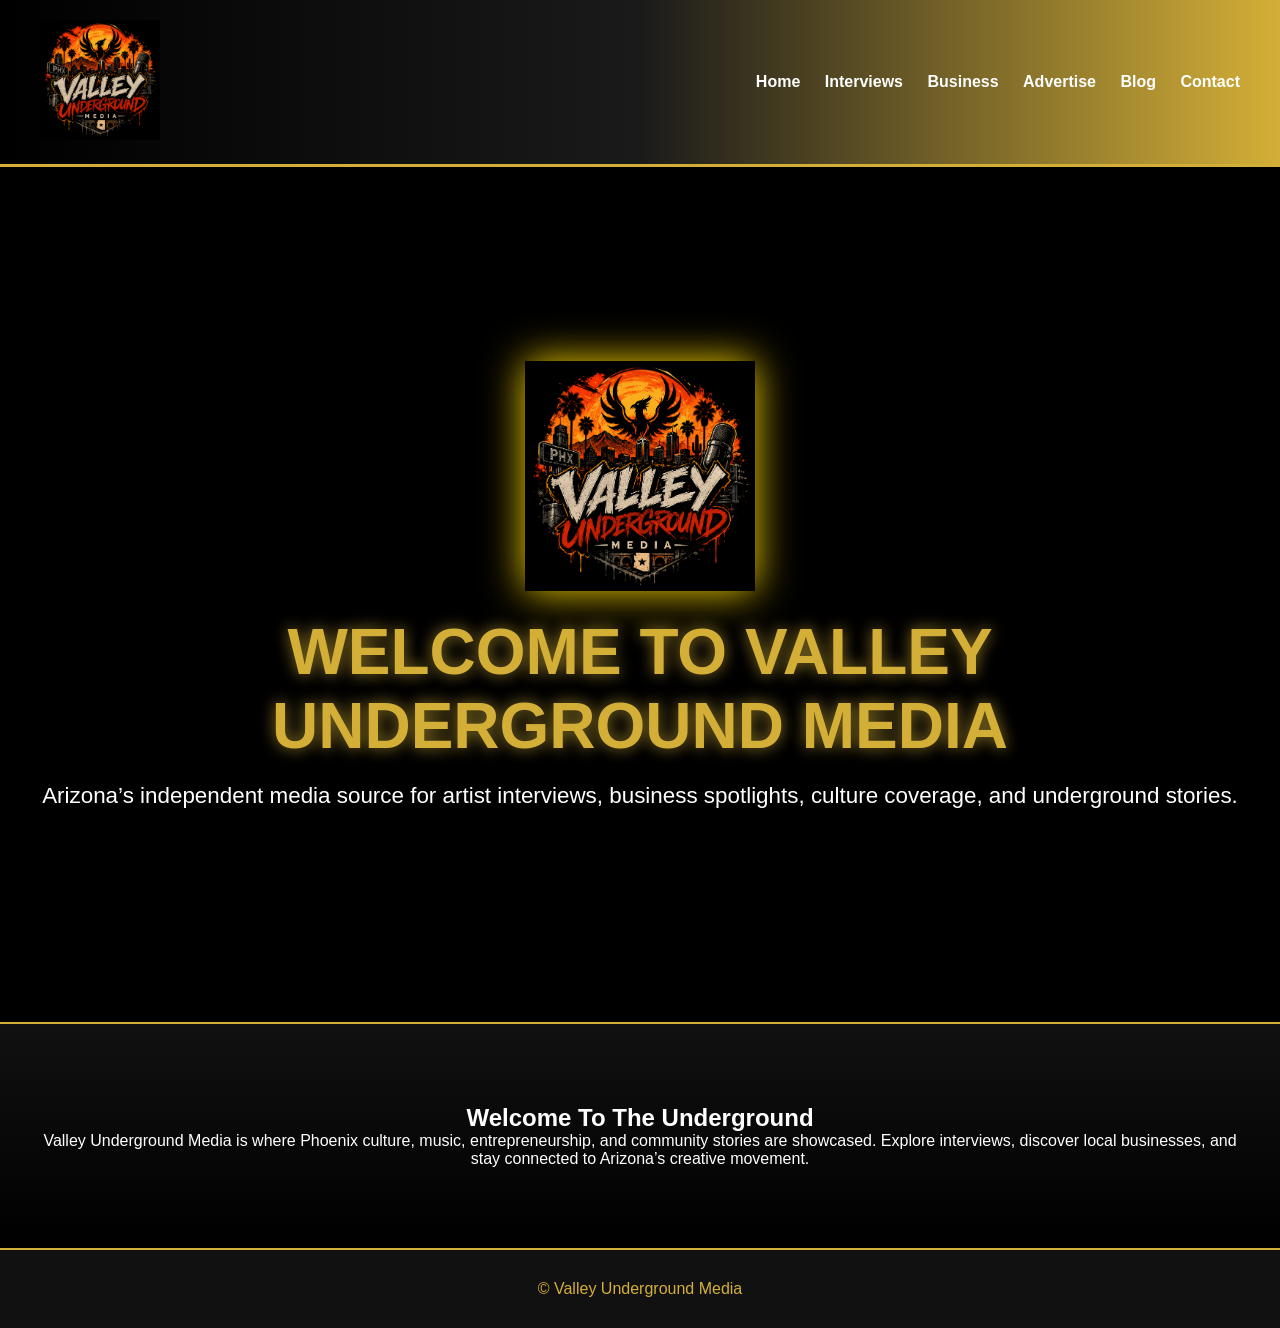
==== index.html @ e4258b4a "Update index.html" ====
<!DOCTYPE html>
<html>
<head>
<title>Valley Underground Media</title>
<link rel="stylesheet" href="style.css">
</head>
<body>

<header>
<a href="index.html">
<img src="assets/logo.png" class="logo">
</a>

<nav>
<a href="index.html">Home</a>
<a href="interviews.html">Interviews</a>
<a href="business.html">Business</a>
<a href="advertise.html">Advertise</a>
<a href="blog.html">Blog</a>
<a href="contact.html">Contact</a>
</nav>
</header>

<section class="hero">

<a href="index.html">
<img src="assets/logo.png" class="hero-logo">
</a>

<h1>WELCOME TO VALLEY UNDERGROUND MEDIA</h1>

<p>
Arizona’s independent media source for artist interviews,
business spotlights, culture coverage, and underground stories.
</p>

</section>

<section class="section gold-section">
<h2>Welcome To The Underground</h2>

<p>
Valley Underground Media is where Phoenix culture,
music, entrepreneurship, and community stories are showcased.
Explore interviews, discover local businesses, and stay connected
to Arizona’s creative movement.
</p>

</section>

<footer>
© Valley Underground Media
</footer>

</body>
</html>
---- style.css ----
* {
margin:0;
padding:0;
box-sizing:border-box;
font-family:'Arial Black',sans-serif;
}

body{
background:#000;
color:white;
}

header{
background:linear-gradient(90deg,#000,#1a1a1a,#d4af37);
display:flex;
justify-content:space-between;
align-items:center;
padding:20px 40px;
position:sticky;
top:0;
z-index:1000;
border-bottom:3px solid #d4af37;
}

.logo{
width:120px;
cursor:pointer;
transition:.3s;
}

.logo:hover{
transform:scale(1.08);
}

nav a{
color:#fff;
text-decoration:none;
margin-left:20px;
font-weight:bold;
}

nav a:hover{
color:#d4af37;
}

.hero{
position:relative;
min-height:95vh;
background:
linear-gradient(rgba(0,0,0,.75),rgba(0,0,0,.8)),
url('assets/hero-bg.jpg') center/cover;
display:flex;
flex-direction:column;
justify-content:center;
align-items:center;
text-align:center;
padding:40px;
}

.hero-logo{
width:230px;
margin-bottom:20px;
filter:drop-shadow(0 0 20px gold);
}

.hero h1{
font-size:4rem;
color:#d4af37;
text-shadow:0 0 15px rgba(212,175,55,.7);
}

.hero p{
font-size:1.4rem;
margin:20px 0;
}

.btn{
display:inline-block;
background:#d4af37;
color:black;
padding:15px 30px;
margin:10px;
text-decoration:none;
font-weight:bold;
border-radius:8px;
transition:.3s;
}

.btn:hover{
background:white;
transform:scale(1.05);
}

.gold-section{
background:linear-gradient(180deg,#111,#000);
border-top:2px solid #d4af37;
border-bottom:2px solid #d4af37;
}

.section{
padding:80px 40px;
text-align:center;
}

.video-grid{
display:grid;
grid-template-columns:repeat(auto-fit,minmax(350px,1fr));
gap:30px;
}

iframe{
width:100%;
height:250px;
border:none;
border:2px solid #d4af37;
border-radius:10px;
}

footer{
background:#111;
padding:30px;
text-align:center;
color:#d4af37;
}
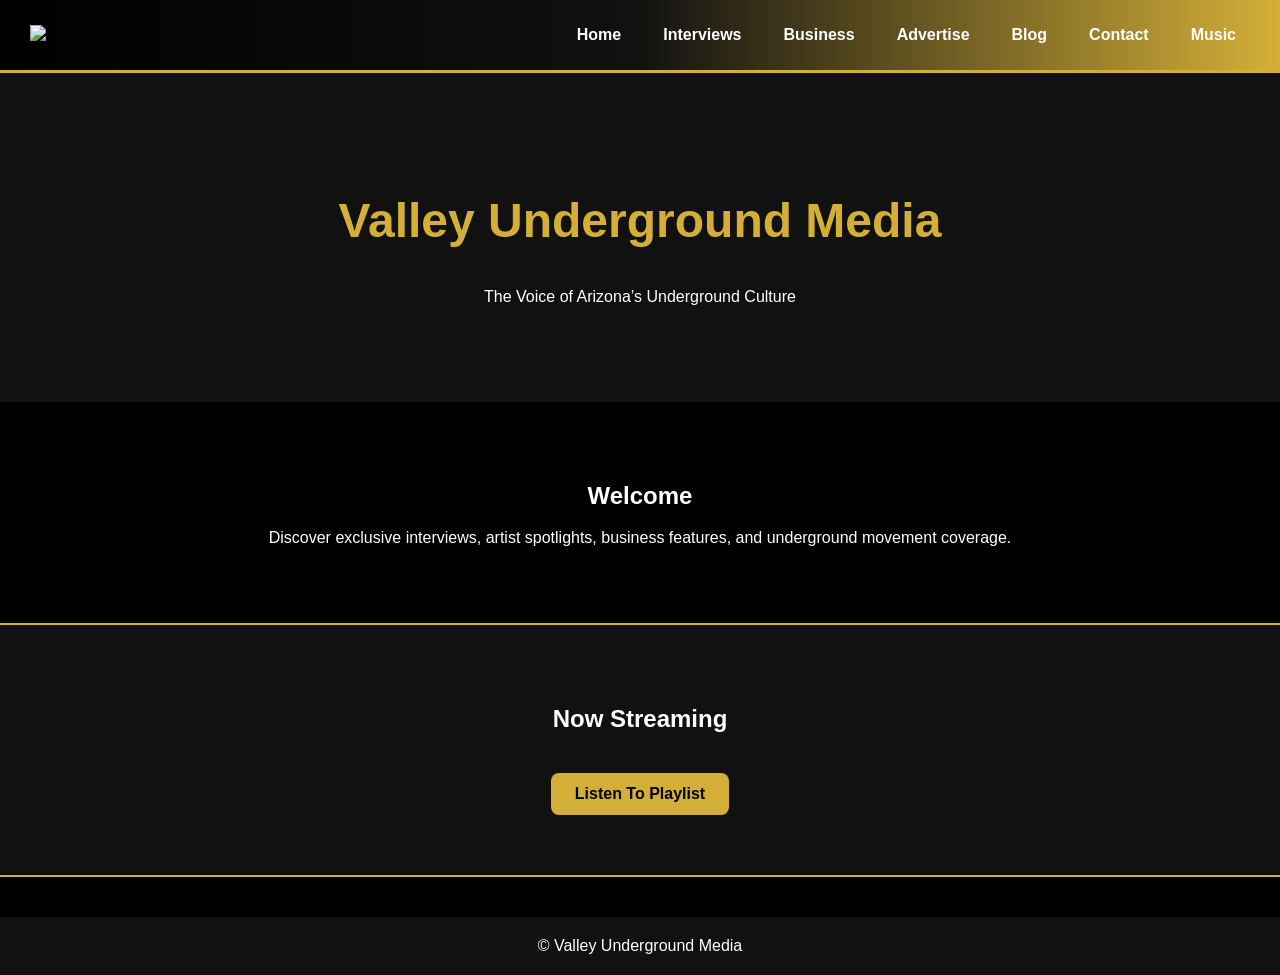
==== commit 48ff486f: "Update index.html" ====
--- a/index.html
+++ b/index.html
@@ -8,44 +8,36 @@
 
 <header>
 <a href="index.html">
-<img src="assets/logo.png" class="logo">
+<img src="logo.png" class="logo">
 </a>
 
-<nav>
+<nav class="main-nav">
 <a href="index.html">Home</a>
 <a href="interviews.html">Interviews</a>
 <a href="business.html">Business</a>
 <a href="advertise.html">Advertise</a>
 <a href="blog.html">Blog</a>
 <a href="contact.html">Contact</a>
+<a href="music.html">Music</a>
 </nav>
 </header>
 
 <section class="hero">
+<h1>Valley Underground Media</h1>
+<p>The Voice of Arizona’s Underground Culture</p>
+</section>
 
-<a href="index.html">
-<img src="assets/logo.png" class="hero-logo">
-</a>
-
-<h1>WELCOME TO VALLEY UNDERGROUND MEDIA</h1>
-
+<section class="section">
+<h2>Welcome</h2>
 <p>
-Arizona’s independent media source for artist interviews,
-business spotlights, culture coverage, and underground stories.
+Discover exclusive interviews, artist spotlights, business features,
+and underground movement coverage.
 </p>
-
 </section>
 
 <section class="section gold-section">
-<h2>Welcome To The Underground</h2>
-
-<p>
-Valley Underground Media is where Phoenix culture,
-music, entrepreneurship, and community stories are showcased.
-Explore interviews, discover local businesses, and stay connected
-to Arizona’s creative movement.
-</p>
-
+<h2>Now Streaming</h2>
+<a class="btn" href="music.html">Listen To Playlist</a>
 </section>
 
 <footer>
--- a/style.css
+++ b/style.css
@@ -1,124 +1,84 @@
-* {
+body{
 margin:0;
-padding:0;
-box-sizing:border-box;
-font-family:'Arial Black',sans-serif;
-}
-
-body{
+font-family:Arial,sans-serif;
 background:#000;
 color:white;
 }
 
 header{
-background:linear-gradient(90deg,#000,#1a1a1a,#d4af37);
+background:linear-gradient(90deg,#000,#111,#d4af37);
 display:flex;
 justify-content:space-between;
 align-items:center;
-padding:20px 40px;
+padding:18px 30px;
 position:sticky;
 top:0;
 z-index:1000;
 border-bottom:3px solid #d4af37;
+flex-wrap:wrap;
 }
 
 .logo{
-width:120px;
-cursor:pointer;
+height:70px;
+}
+
+.main-nav{
+display:flex;
+flex-wrap:wrap;
+justify-content:center;
+gap:14px;
+}
+
+.main-nav a{
+color:white;
+text-decoration:none;
+font-weight:bold;
+padding:8px 14px;
+border-radius:8px;
 transition:.3s;
 }
 
-.logo:hover{
-transform:scale(1.08);
+.main-nav a:hover{
+background:#d4af37;
+color:black;
 }
 
-nav a{
-color:#fff;
-text-decoration:none;
-margin-left:20px;
-font-weight:bold;
+.hero{
+text-align:center;
+padding:80px 20px;
+background:#111;
 }
 
-nav a:hover{
+.hero h1{
+font-size:3rem;
 color:#d4af37;
 }
 
-.hero{
-position:relative;
-min-height:95vh;
-background:
-linear-gradient(rgba(0,0,0,.75),rgba(0,0,0,.8)),
-url('assets/hero-bg.jpg') center/cover;
-display:flex;
-flex-direction:column;
-justify-content:center;
-align-items:center;
+.section{
+padding:60px 20px;
 text-align:center;
-padding:40px;
 }
 
-.hero-logo{
-width:230px;
-margin-bottom:20px;
-filter:drop-shadow(0 0 20px gold);
-}
-
-.hero h1{
-font-size:4rem;
-color:#d4af37;
-text-shadow:0 0 15px rgba(212,175,55,.7);
-}
-
-.hero p{
-font-size:1.4rem;
-margin:20px 0;
+.gold-section{
+background:#111;
+border-top:2px solid #d4af37;
+border-bottom:2px solid #d4af37;
 }
 
 .btn{
 display:inline-block;
 background:#d4af37;
 color:black;
-padding:15px 30px;
-margin:10px;
+padding:12px 24px;
 text-decoration:none;
 font-weight:bold;
 border-radius:8px;
-transition:.3s;
-}
-
-.btn:hover{
-background:white;
-transform:scale(1.05);
-}
-
-.gold-section{
-background:linear-gradient(180deg,#111,#000);
-border-top:2px solid #d4af37;
-border-bottom:2px solid #d4af37;
-}
-
-.section{
-padding:80px 40px;
-text-align:center;
-}
-
-.video-grid{
-display:grid;
-grid-template-columns:repeat(auto-fit,minmax(350px,1fr));
-gap:30px;
-}
-
-iframe{
-width:100%;
-height:250px;
-border:none;
-border:2px solid #d4af37;
-border-radius:10px;
+margin-top:20px;
 }
 
 footer{
+text-align:center;
+padding:20px;
 background:#111;
-padding:30px;
-text-align:center;
-color:#d4af37;
+margin-top:40px;
 }
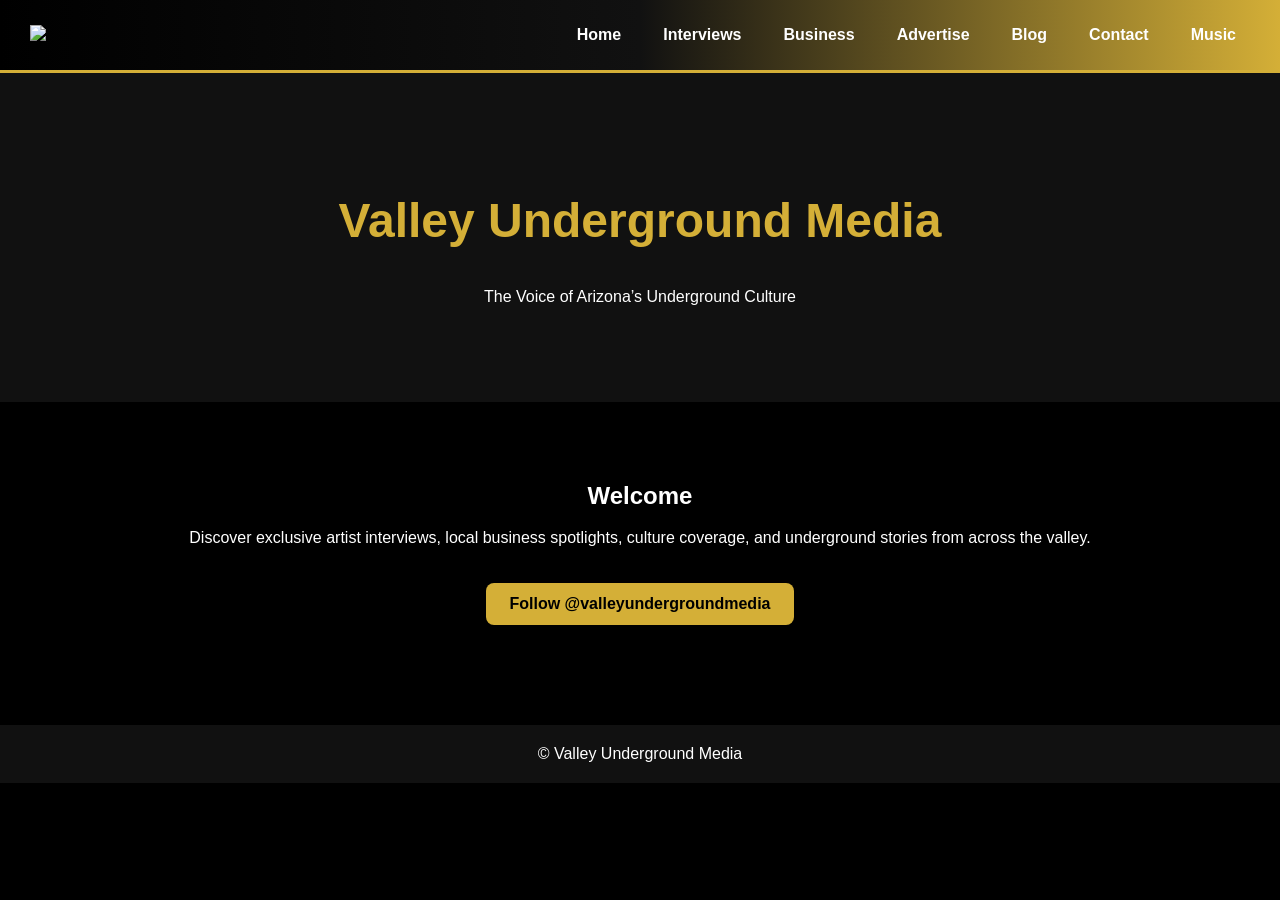
==== commit 0f819d0b: "Update index.html" ====
--- a/index.html
+++ b/index.html
@@ -29,15 +29,16 @@
 
 <section class="section">
 <h2>Welcome</h2>
+
 <p>
-Discover exclusive interviews, artist spotlights, business features,
-and underground movement coverage.
+Discover exclusive artist interviews, local business spotlights,
+culture coverage, and underground stories from across the valley.
 </p>
-</section>
 
-<section class="section gold-section">
-<h2>Now Streaming</h2>
-<a class="btn" href="music.html">Listen To Playlist</a>
+<a class="btn" href="https://www.instagram.com/valleyundergroundmedia/" target="_blank">
+Follow @valleyundergroundmedia
+</a>
+
 </section>
 
 <footer>
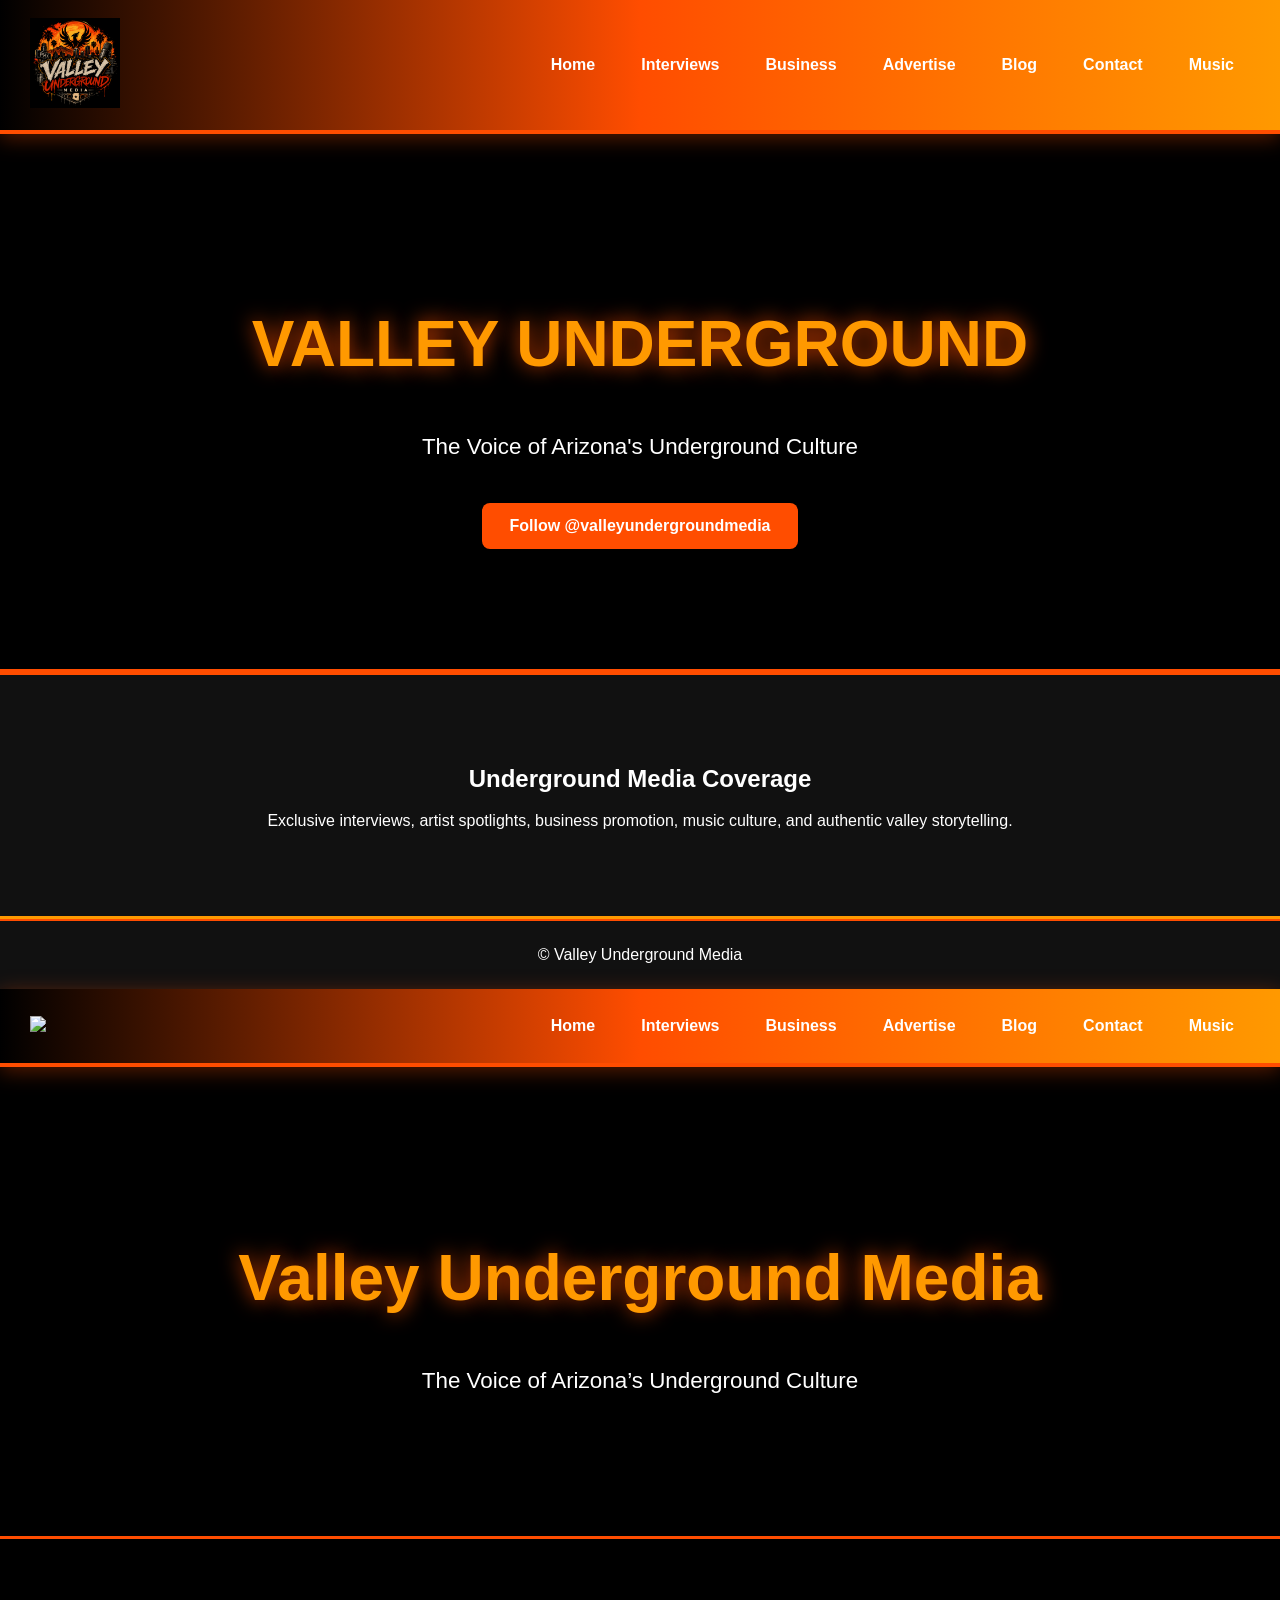
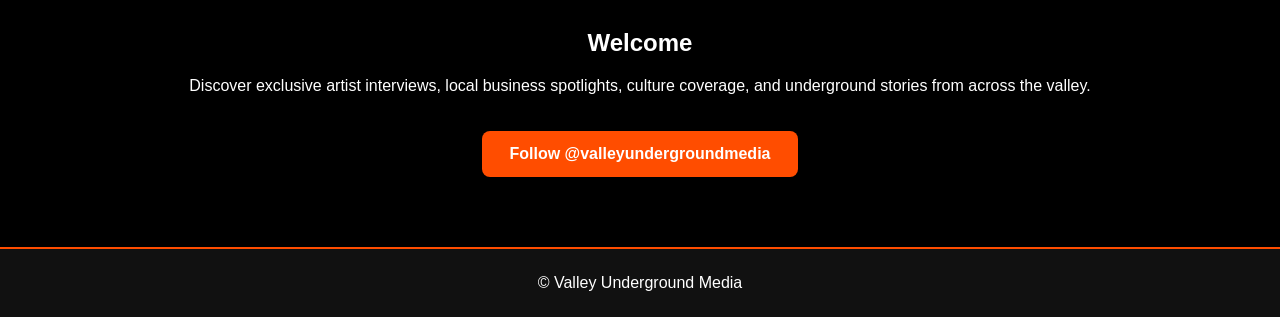
==== commit 1e84b0a1: "Update index.html" ====
--- a/index.html
+++ b/index.html
@@ -1,5 +1,51 @@
 <!DOCTYPE html>
+<html><!DOCTYPE html>
 <html>
+<head>
+<title>Valley Underground Media</title>
+<link rel="stylesheet" href="style.css">
+</head>
+<body>
+
+<header>
+<a href="index.html">
+<img src="assets/logo.png" class="logo">
+</a>
+
+<nav class="main-nav">
+<a href="index.html">Home</a>
+<a href="interviews.html">Interviews</a>
+<a href="business.html">Business</a>
+<a href="advertise.html">Advertise</a>
+<a href="blog.html">Blog</a>
+<a href="contact.html">Contact</a>
+<a href="music.html">Music</a>
+</nav>
+</header>
+
+<section class="hero">
+<h1>VALLEY UNDERGROUND</h1>
+<p>The Voice of Arizona's Underground Culture</p>
+
+<a class="btn" href="https://www.instagram.com/valleyundergroundmedia/" target="_blank">
+Follow @valleyundergroundmedia
+</a>
+</section>
+
+<section class="section fire-section">
+<h2>Underground Media Coverage</h2>
+<p>
+Exclusive interviews, artist spotlights, business promotion,
+music culture, and authentic valley storytelling.
+</p>
+</section>
+
+<footer>
+© Valley Underground Media
+</footer>
+
+</body>
+</html>
 <head>
 <title>Valley Underground Media</title>
 <link rel="stylesheet" href="style.css">
--- a/style.css
+++ b/style.css
@@ -6,7 +6,7 @@
 }
 
 header{
-background:linear-gradient(90deg,#000,#111,#d4af37);
+background:linear-gradient(90deg,#000000,#ff4d00,#ff9900);
 display:flex;
 justify-content:space-between;
 align-items:center;
@@ -14,18 +14,18 @@
 position:sticky;
 top:0;
 z-index:1000;
-border-bottom:3px solid #d4af37;
+border-bottom:4px solid #ff4d00;
 flex-wrap:wrap;
+box-shadow:0 4px 20px rgba(255,77,0,.35);
 }
 
 .logo{
-height:70px;
+height:90px;
 }
 
 .main-nav{
 display:flex;
 flex-wrap:wrap;
-justify-content:center;
 gap:14px;
 }
 
@@ -33,52 +33,71 @@
 color:white;
 text-decoration:none;
 font-weight:bold;
-padding:8px 14px;
+padding:10px 16px;
 border-radius:8px;
 transition:.3s;
 }
 
 .main-nav a:hover{
-background:#d4af37;
+background:#ff4d00;
 color:black;
 }
 
 .hero{
 text-align:center;
-padding:80px 20px;
-background:#111;
+padding:120px 20px;
+background:linear-gradient(rgba(0,0,0,.8),rgba(0,0,0,.9));
+border-bottom:3px solid #ff4d00;
 }
 
 .hero h1{
-font-size:3rem;
-color:#d4af37;
+font-size:4rem;
+color:#ff9900;
+text-shadow:0 0 20px rgba(255,77,0,.8);
+}
+
+.hero p{
+font-size:1.4rem;
+color:#fff;
 }
 
 .section{
-padding:60px 20px;
+padding:70px 20px;
 text-align:center;
 }
 
-.gold-section{
+.fire-section{
 background:#111;
-border-top:2px solid #d4af37;
-border-bottom:2px solid #d4af37;
+border-top:3px solid #ff4d00;
+border-bottom:3px solid #ff9900;
 }
 
 .btn{
 display:inline-block;
-background:#d4af37;
-color:black;
-padding:12px 24px;
+background:#ff4d00;
+color:white;
+padding:14px 28px;
 text-decoration:none;
 font-weight:bold;
 border-radius:8px;
 margin-top:20px;
+transition:.3s;
+}
+
+.btn:hover{
+background:#ff9900;
+color:black;
+}
+
+iframe{
+max-width:100%;
+margin:20px 0;
+border-radius:12px;
 }
 
 footer{
 text-align:center;
-padding:20px;
+padding:25px;
 background:#111;
-margin-top:40px;
+border-top:2px solid #ff4d00;
 }
--- a/style.css
+++ b/style.css
@@ -6,7 +6,7 @@
 }
 
 header{
-background:linear-gradient(90deg,#000,#111,#d4af37);
+background:linear-gradient(90deg,#000000,#ff4d00,#ff9900);
 display:flex;
 justify-content:space-between;
 align-items:center;
@@ -14,18 +14,18 @@
 position:sticky;
 top:0;
 z-index:1000;
-border-bottom:3px solid #d4af37;
+border-bottom:4px solid #ff4d00;
 flex-wrap:wrap;
+box-shadow:0 4px 20px rgba(255,77,0,.35);
 }
 
 .logo{
-height:70px;
+height:90px;
 }
 
 .main-nav{
 display:flex;
 flex-wrap:wrap;
-justify-content:center;
 gap:14px;
 }
 
@@ -33,52 +33,71 @@
 color:white;
 text-decoration:none;
 font-weight:bold;
-padding:8px 14px;
+padding:10px 16px;
 border-radius:8px;
 transition:.3s;
 }
 
 .main-nav a:hover{
-background:#d4af37;
+background:#ff4d00;
 color:black;
 }
 
 .hero{
 text-align:center;
-padding:80px 20px;
-background:#111;
+padding:120px 20px;
+background:linear-gradient(rgba(0,0,0,.8),rgba(0,0,0,.9));
+border-bottom:3px solid #ff4d00;
 }
 
 .hero h1{
-font-size:3rem;
-color:#d4af37;
+font-size:4rem;
+color:#ff9900;
+text-shadow:0 0 20px rgba(255,77,0,.8);
+}
+
+.hero p{
+font-size:1.4rem;
+color:#fff;
 }
 
 .section{
-padding:60px 20px;
+padding:70px 20px;
 text-align:center;
 }
 
-.gold-section{
+.fire-section{
 background:#111;
-border-top:2px solid #d4af37;
-border-bottom:2px solid #d4af37;
+border-top:3px solid #ff4d00;
+border-bottom:3px solid #ff9900;
 }
 
 .btn{
 display:inline-block;
-background:#d4af37;
-color:black;
-padding:12px 24px;
+background:#ff4d00;
+color:white;
+padding:14px 28px;
 text-decoration:none;
 font-weight:bold;
 border-radius:8px;
 margin-top:20px;
+transition:.3s;
+}
+
+.btn:hover{
+background:#ff9900;
+color:black;
+}
+
+iframe{
+max-width:100%;
+margin:20px 0;
+border-radius:12px;
 }
 
 footer{
 text-align:center;
-padding:20px;
+padding:25px;
 background:#111;
-margin-top:40px;
+border-top:2px solid #ff4d00;
 }
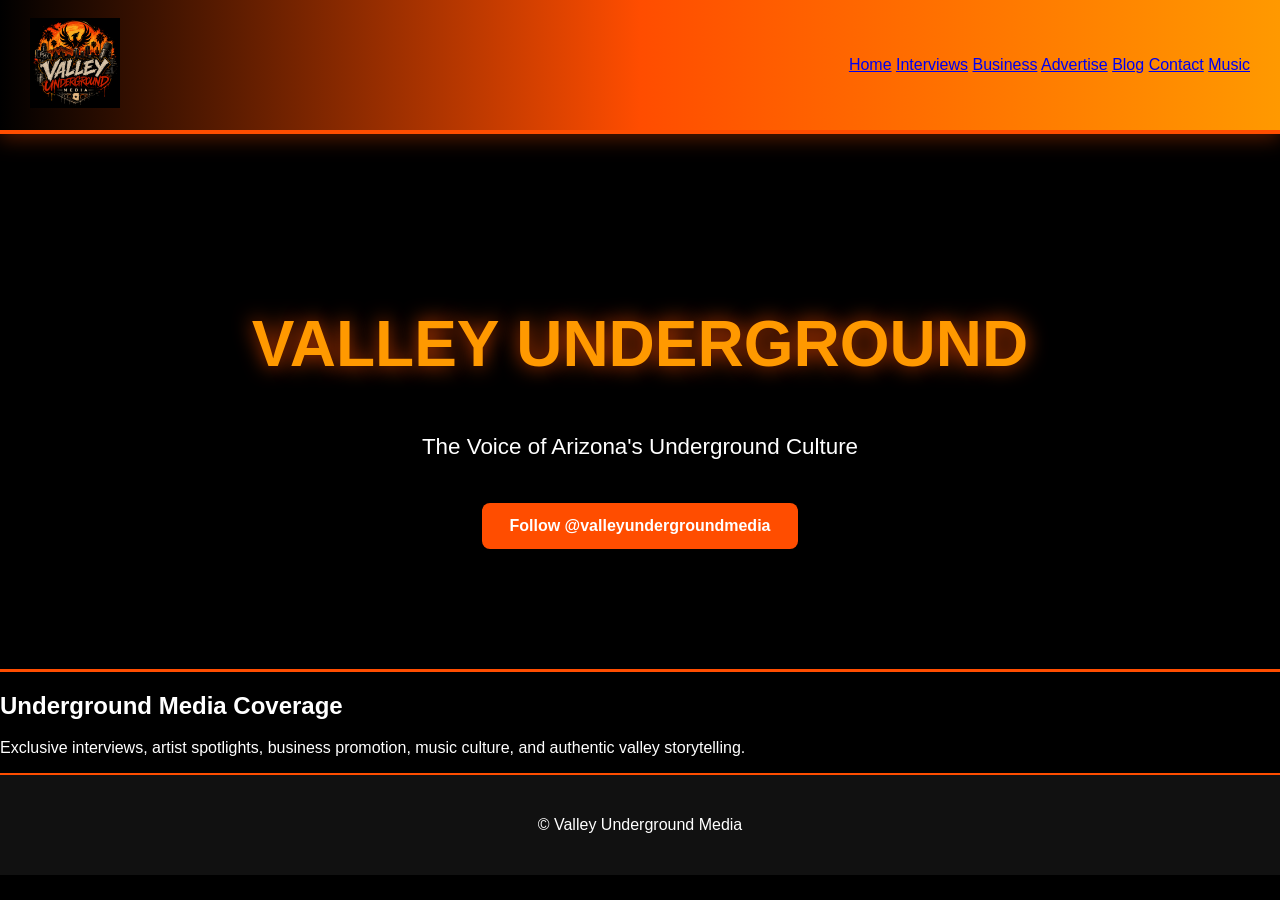
==== commit eaf0bd3a: "Update index.html" ====
--- a/index.html
+++ b/index.html
@@ -1,94 +1,48 @@
 <!DOCTYPE html>
-<html><!DOCTYPE html>
-<html>
+<html lang="en">
 <head>
-<title>Valley Underground Media</title>
-<link rel="stylesheet" href="style.css">
+    <meta charset="UTF-8">
+    <meta name="viewport" content="width=device-width, initial-scale=1.0">
+    <title>Valley Underground Media</title>
+    <link rel="stylesheet" href="style.css">
 </head>
 <body>
 
-<header>
-<a href="index.html">
-<img src="assets/logo.png" class="logo">
-</a>
+<header class="navbar">
+    <a href="index.html" class="logo-link">
+        <img src="assets/logo.png" alt="Valley Underground Media Logo" class="logo">
+    </a>
 
-<nav class="main-nav">
-<a href="index.html">Home</a>
-<a href="interviews.html">Interviews</a>
-<a href="business.html">Business</a>
-<a href="advertise.html">Advertise</a>
-<a href="blog.html">Blog</a>
-<a href="contact.html">Contact</a>
-<a href="music.html">Music</a>
-</nav>
+    <nav>
+        <a href="index.html">Home</a>
+        <a href="interviews.html">Interviews</a>
+        <a href="business.html">Business</a>
+        <a href="advertise.html">Advertise</a>
+        <a href="blog.html">Blog</a>
+        <a href="contact.html">Contact</a>
+        <a href="music.html">Music</a>
+    </nav>
 </header>
 
 <section class="hero">
-<h1>VALLEY UNDERGROUND</h1>
-<p>The Voice of Arizona's Underground Culture</p>
+    <h1>VALLEY UNDERGROUND</h1>
+    <p>The Voice of Arizona's Underground Culture</p>
 
-<a class="btn" href="https://www.instagram.com/valleyundergroundmedia/" target="_blank">
-Follow @valleyundergroundmedia
-</a>
+    <a href="https://instagram.com/valleyundergroundmedia" target="_blank" class="btn">
+        Follow @valleyundergroundmedia
+    </a>
 </section>
 
-<section class="section fire-section">
-<h2>Underground Media Coverage</h2>
-<p>
-Exclusive interviews, artist spotlights, business promotion,
-music culture, and authentic valley storytelling.
-</p>
+<section class="welcome">
+    <h2>Underground Media Coverage</h2>
+    <p>
+        Exclusive interviews, artist spotlights, business promotion,
+        music culture, and authentic valley storytelling.
+    </p>
 </section>
 
 <footer>
-© Valley Underground Media
-</footer>
-
-</body>
-</html>
-<head>
-<title>Valley Underground Media</title>
-<link rel="stylesheet" href="style.css">
-</head>
-<body>
-
-<header>
-<a href="index.html">
-<img src="logo.png" class="logo">
-</a>
-
-<nav class="main-nav">
-<a href="index.html">Home</a>
-<a href="interviews.html">Interviews</a>
-<a href="business.html">Business</a>
-<a href="advertise.html">Advertise</a>
-<a href="blog.html">Blog</a>
-<a href="contact.html">Contact</a>
-<a href="music.html">Music</a>
-</nav>
-</header>
-
-<section class="hero">
-<h1>Valley Underground Media</h1>
-<p>The Voice of Arizona’s Underground Culture</p>
-</section>
-
-<section class="section">
-<h2>Welcome</h2>
-
-<p>
-Discover exclusive artist interviews, local business spotlights,
-culture coverage, and underground stories from across the valley.
-</p>
-
-<a class="btn" href="https://www.instagram.com/valleyundergroundmedia/" target="_blank">
-Follow @valleyundergroundmedia
-</a>
-
-</section>
-
-<footer>
-© Valley Underground Media
+    <p>© Valley Underground Media</p>
 </footer>
 
 </body>
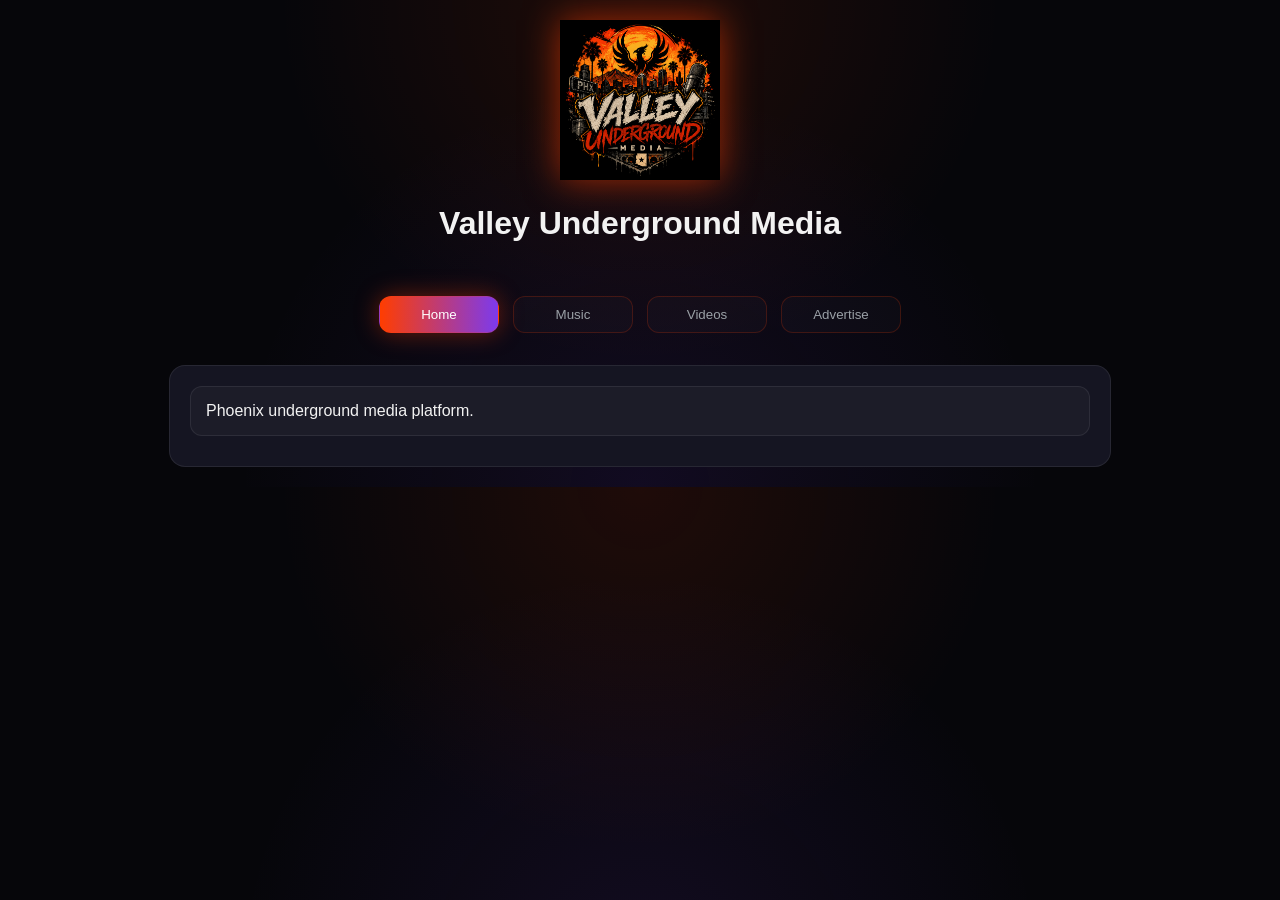
==== commit 8db29e16: "Update index.html" ====
--- a/index.html
+++ b/index.html
@@ -1,49 +1,175 @@
 <!DOCTYPE html>
 <html lang="en">
 <head>
-    <meta charset="UTF-8">
-    <meta name="viewport" content="width=device-width, initial-scale=1.0">
-    <title>Valley Underground Media</title>
-    <link rel="stylesheet" href="style.css">
+<meta charset="UTF-8" />
+<meta name="viewport" content="width=device-width, initial-scale=1.0"/>
+<title>Valley Underground Media</title>
+
+<style>
+:root {
+  --bg: #06060a;
+  --panel: #151522;
+
+  --phoenix-orange: #ff3d00;
+  --phoenix-glow: rgba(255, 61, 0, 0.6);
+
+  --neon-purple: #7c3aed;
+
+  --text: #f2f2f2;
+  --muted: #9aa0a6;
+  --border: rgba(255,255,255,0.08);
+}
+
+/* BACKGROUND */
+body {
+  margin: 0;
+  font-family: Arial, sans-serif;
+  background:
+    radial-gradient(circle at top, rgba(255,61,0,0.10), transparent 45%),
+    radial-gradient(circle at bottom, rgba(124,58,237,0.10), transparent 50%),
+    var(--bg);
+  color: var(--text);
+}
+
+/* HEADER */
+header {
+  text-align: center;
+  padding: 20px;
+}
+
+.logo {
+  width: 160px;
+  filter: drop-shadow(0 0 18px var(--phoenix-glow));
+}
+
+/* NAV FIX */
+nav {
+  display: flex;
+  justify-content: center;
+  align-items: center;
+  flex-wrap: wrap;
+  gap: 14px;
+  padding: 12px;
+}
+
+nav button {
+  min-width: 120px;
+  padding: 10px 16px;
+  border-radius: 12px;
+  border: 1px solid rgba(255, 61, 0, 0.2);
+  background: rgba(255,255,255,0.02);
+  color: var(--muted);
+  cursor: pointer;
+  transition: 0.2s ease;
+}
+
+nav button:hover {
+  border-color: var(--phoenix-orange);
+  box-shadow: 0 0 14px rgba(255, 61, 0, 0.25);
+  color: white;
+}
+
+nav button.active {
+  background: linear-gradient(90deg, var(--phoenix-orange), var(--neon-purple));
+  color: white;
+  box-shadow: 0 0 25px rgba(255, 61, 0, 0.4);
+}
+
+/* CONTENT */
+.tab-content {
+  display: none;
+  max-width: 900px;
+  margin: 20px auto;
+  padding: 20px;
+  background: var(--panel);
+  border: 1px solid var(--border);
+  border-radius: 16px;
+}
+
+.tab-content.active {
+  display: block;
+}
+
+/* CARDS */
+.card {
+  background: rgba(255,255,255,0.03);
+  border: 1px solid var(--border);
+  padding: 15px;
+  border-radius: 12px;
+  margin-bottom: 10px;
+}
+</style>
 </head>
+
 <body>
 
-<header class="navbar">
-    <a href="index.html" class="logo-link">
-        <img src="assets/logo.png" alt="Valley Underground Media Logo" class="logo">
-    </a>
-
-    <nav>
-        <a href="index.html">Home</a>
-        <a href="interviews.html">Interviews</a>
-        <a href="business.html">Business</a>
-        <a href="advertise.html">Advertise</a>
-        <a href="blog.html">Blog</a>
-        <a href="contact.html">Contact</a>
-        <a href="music.html">Music</a>
-    </nav>
+<header>
+  <img src="assets/logo.png" class="logo" />
+  <h1>Valley Underground Media</h1>
 </header>
 
-<section class="hero">
-    <h1>VALLEY UNDERGROUND</h1>
-    <p>The Voice of Arizona's Underground Culture</p>
+<nav>
+  <button class="active" onclick="showTab('home', this)">Home</button>
+  <button onclick="showTab('music', this)">Music</button>
+  <button onclick="showTab('videos', this)">Videos</button>
+  <button onclick="showTab('advertise', this)">Advertise</button>
+</nav>
 
-    <a href="https://instagram.com/valleyundergroundmedia" target="_blank" class="btn">
-        Follow @valleyundergroundmedia
-    </a>
-</section>
+<!-- HOME -->
+<div id="home" class="tab-content active">
+  <div class="card">Phoenix underground media platform.</div>
+</div>
 
-<section class="welcome">
-    <h2>Underground Media Coverage</h2>
-    <p>
-        Exclusive interviews, artist spotlights, business promotion,
-        music culture, and authentic valley storytelling.
-    </p>
-</section>
+<!-- MUSIC -->
+<div id="music" class="tab-content">
+  <iframe style="border-radius:12px"
+    src="https://open.spotify.com/embed/playlist/3pxhLp7WLb4IdUTNvB2nT2"
+    width="100%" height="380" frameborder="0"></iframe>
+</div>
 
-<footer>
-    <p>© Valley Underground Media</p>
-</footer>
+<!-- VIDEOS -->
+<div id="videos" class="tab-content">
+
+  <div class="card">
+    <iframe width="100%" height="315"
+      src="https://www.youtube.com/embed/dLMW34KIGz0"
+      allowfullscreen></iframe>
+  </div>
+
+  <div class="card">
+    <iframe width="100%" height="315"
+      src="https://www.youtube.com/embed/Jke12txM_dg"
+      allowfullscreen></iframe>
+  </div>
+
+  <div class="card">
+    <iframe width="100%" height="315"
+      src="https://www.youtube.com/embed/9US4OEvQ-94"
+      allowfullscreen></iframe>
+  </div>
+
+  <div class="card">
+    <iframe width="100%" height="315"
+      src="https://www.youtube.com/embed/msJqkJLhetE"
+      allowfullscreen></iframe>
+  </div>
+
+</div>
+
+<!-- ADVERTISE -->
+<div id="advertise" class="tab-content">
+  <div class="card">Advertise with Valley Underground Media</div>
+</div>
+
+<script>
+function showTab(tabId, btn) {
+  document.querySelectorAll('.tab-content').forEach(t => t.classList.remove('active'));
+  document.querySelectorAll('nav button').forEach(b => b.classList.remove('active'));
+
+  document.getElementById(tabId).classList.add('active');
+  btn.classList.add('active');
+}
+</script>
 
 </body>
 </html>
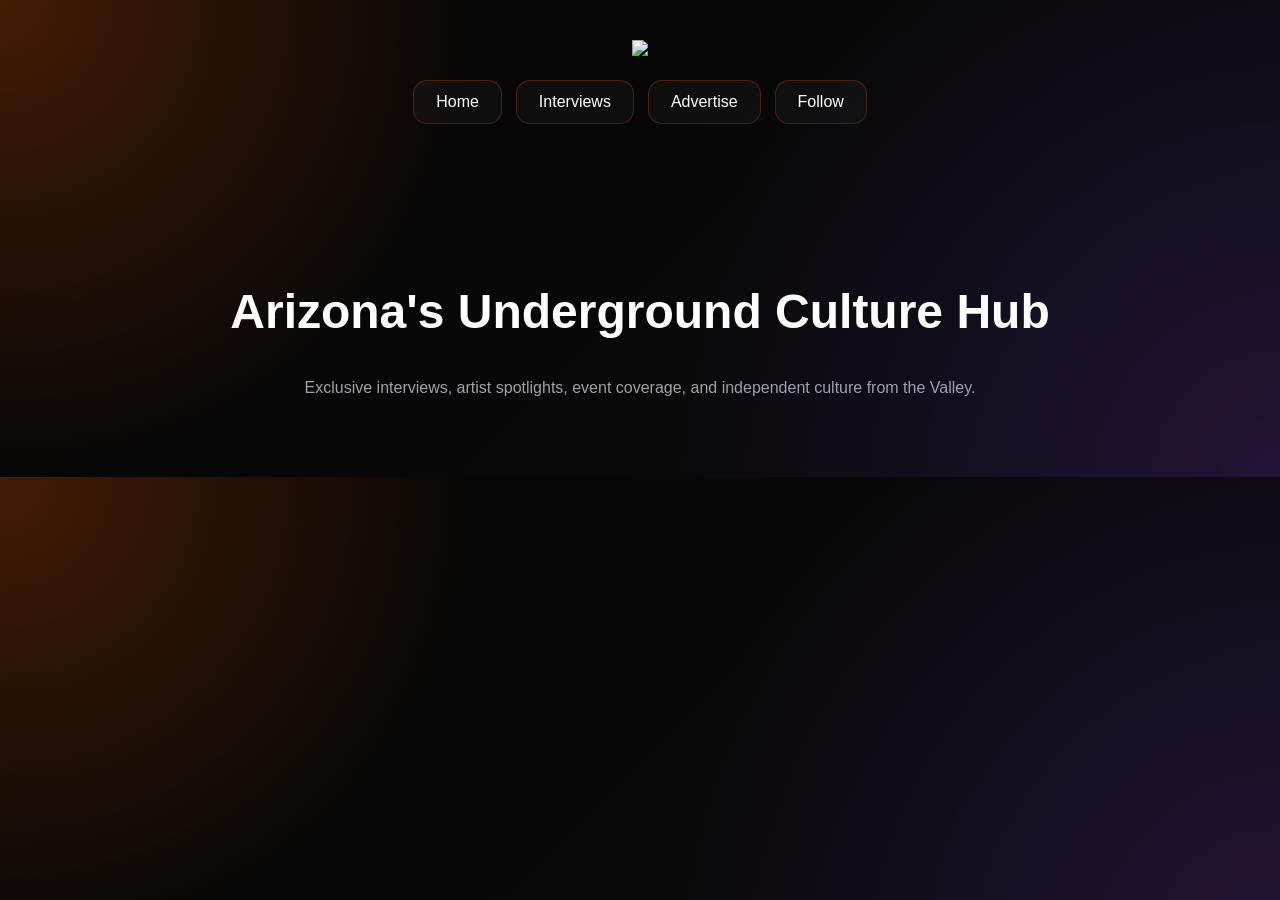
==== commit edb84727: "Update index.html" ====
--- a/index.html
+++ b/index.html
@@ -1,102 +1,76 @@
 <!DOCTYPE html>
 <html lang="en">
 <head>
-<meta charset="UTF-8" />
-<meta name="viewport" content="width=device-width, initial-scale=1.0"/>
+<meta charset="UTF-8">
+<meta name="viewport" content="width=device-width, initial-scale=1.0">
 <title>Valley Underground Media</title>
 
 <style>
-:root {
-  --bg: #06060a;
-  --panel: #151522;
-
-  --phoenix-orange: #ff3d00;
-  --phoenix-glow: rgba(255, 61, 0, 0.6);
-
-  --neon-purple: #7c3aed;
-
-  --text: #f2f2f2;
-  --muted: #9aa0a6;
-  --border: rgba(255,255,255,0.08);
+:root{
+--bg:#050505;
+--orange:#ff5e00;
+--purple:#8b3dff;
+--text:#fff;
+--muted:#9ca3af;
 }
 
-/* BACKGROUND */
-body {
-  margin: 0;
-  font-family: Arial, sans-serif;
-  background:
-    radial-gradient(circle at top, rgba(255,61,0,0.10), transparent 45%),
-    radial-gradient(circle at bottom, rgba(124,58,237,0.10), transparent 50%),
-    var(--bg);
-  color: var(--text);
+body{
+margin:0;
+font-family:Arial,sans-serif;
+color:var(--text);
+background:
+radial-gradient(circle at top left, rgba(255,94,0,.25), transparent 35%),
+radial-gradient(circle at bottom right, rgba(139,61,255,.18), transparent 45%),
+linear-gradient(135deg,#050505,#0b0b0b);
+text-align:center;
 }
 
-/* HEADER */
-header {
-  text-align: center;
-  padding: 20px;
+header{
+padding:40px 20px;
 }
 
-.logo {
-  width: 160px;
-  filter: drop-shadow(0 0 18px var(--phoenix-glow));
+.logo{
+width:220px;
+margin-bottom:20px;
 }
 
-/* NAV FIX */
-nav {
-  display: flex;
-  justify-content: center;
-  align-items: center;
-  flex-wrap: wrap;
-  gap: 14px;
-  padding: 12px;
+.nav-buttons{
+display:flex;
+justify-content:center;
+gap:14px;
+flex-wrap:wrap;
 }
 
-nav button {
-  min-width: 120px;
-  padding: 10px 16px;
-  border-radius: 12px;
-  border: 1px solid rgba(255, 61, 0, 0.2);
-  background: rgba(255,255,255,0.02);
-  color: var(--muted);
-  cursor: pointer;
-  transition: 0.2s ease;
+.nav-buttons a{
+padding:12px 22px;
+text-decoration:none;
+color:white;
+border-radius:14px;
+border:1px solid rgba(255,94,0,.25);
+background:rgba(255,255,255,.03);
+transition:.3s;
 }
 
-nav button:hover {
-  border-color: var(--phoenix-orange);
-  box-shadow: 0 0 14px rgba(255, 61, 0, 0.25);
-  color: white;
+.nav-buttons a:hover{
+box-shadow:0 0 22px rgba(255,94,0,.45);
 }
 
-nav button.active {
-  background: linear-gradient(90deg, var(--phoenix-orange), var(--neon-purple));
-  color: white;
-  box-shadow: 0 0 25px rgba(255, 61, 0, 0.4);
+.active{
+background:linear-gradient(90deg,var(--orange),var(--purple));
 }
 
-/* CONTENT */
-.tab-content {
-  display: none;
-  max-width: 900px;
-  margin: 20px auto;
-  padding: 20px;
-  background: var(--panel);
-  border: 1px solid var(--border);
-  border-radius: 16px;
+.hero{
+padding:80px 20px;
 }
 
-.tab-content.active {
-  display: block;
+.hero h1{
+font-size:3rem;
 }
 
-/* CARDS */
-.card {
-  background: rgba(255,255,255,0.03);
-  border: 1px solid var(--border);
-  padding: 15px;
-  border-radius: 12px;
-  margin-bottom: 10px;
+.hero p{
+max-width:700px;
+margin:auto;
+color:var(--muted);
 }
 </style>
 </head>
@@ -104,72 +78,20 @@
 <body>
 
 <header>
-  <img src="assets/logo.png" class="logo" />
-  <h1>Valley Underground Media</h1>
+<img src="logo.png" class="logo">
+
+<div class="nav-buttons">
+<a href="index.html" class="active">Home</a>
+<a href="interviews.html">Interviews</a>
+<a href="advertise.html">Advertise</a>
+<a href="https://instagram.com/valleyundergroundmedia" target="_blank">Follow</a>
+</div>
 </header>
 
-<nav>
-  <button class="active" onclick="showTab('home', this)">Home</button>
-  <button onclick="showTab('music', this)">Music</button>
-  <button onclick="showTab('videos', this)">Videos</button>
-  <button onclick="showTab('advertise', this)">Advertise</button>
-</nav>
-
-<!-- HOME -->
-<div id="home" class="tab-content active">
-  <div class="card">Phoenix underground media platform.</div>
-</div>
-
-<!-- MUSIC -->
-<div id="music" class="tab-content">
-  <iframe style="border-radius:12px"
-    src="https://open.spotify.com/embed/playlist/3pxhLp7WLb4IdUTNvB2nT2"
-    width="100%" height="380" frameborder="0"></iframe>
-</div>
-
-<!-- VIDEOS -->
-<div id="videos" class="tab-content">
-
-  <div class="card">
-    <iframe width="100%" height="315"
-      src="https://www.youtube.com/embed/dLMW34KIGz0"
-      allowfullscreen></iframe>
-  </div>
-
-  <div class="card">
-    <iframe width="100%" height="315"
-      src="https://www.youtube.com/embed/Jke12txM_dg"
-      allowfullscreen></iframe>
-  </div>
-
-  <div class="card">
-    <iframe width="100%" height="315"
-      src="https://www.youtube.com/embed/9US4OEvQ-94"
-      allowfullscreen></iframe>
-  </div>
-
-  <div class="card">
-    <iframe width="100%" height="315"
-      src="https://www.youtube.com/embed/msJqkJLhetE"
-      allowfullscreen></iframe>
-  </div>
-
-</div>
-
-<!-- ADVERTISE -->
-<div id="advertise" class="tab-content">
-  <div class="card">Advertise with Valley Underground Media</div>
-</div>
-
-<script>
-function showTab(tabId, btn) {
-  document.querySelectorAll('.tab-content').forEach(t => t.classList.remove('active'));
-  document.querySelectorAll('nav button').forEach(b => b.classList.remove('active'));
-
-  document.getElementById(tabId).classList.add('active');
-  btn.classList.add('active');
-}
-</script>
+<section class="hero">
+<h1>Arizona's Underground Culture Hub</h1>
+<p>Exclusive interviews, artist spotlights, event coverage, and independent culture from the Valley.</p>
+</section>
 
 </body>
 </html>
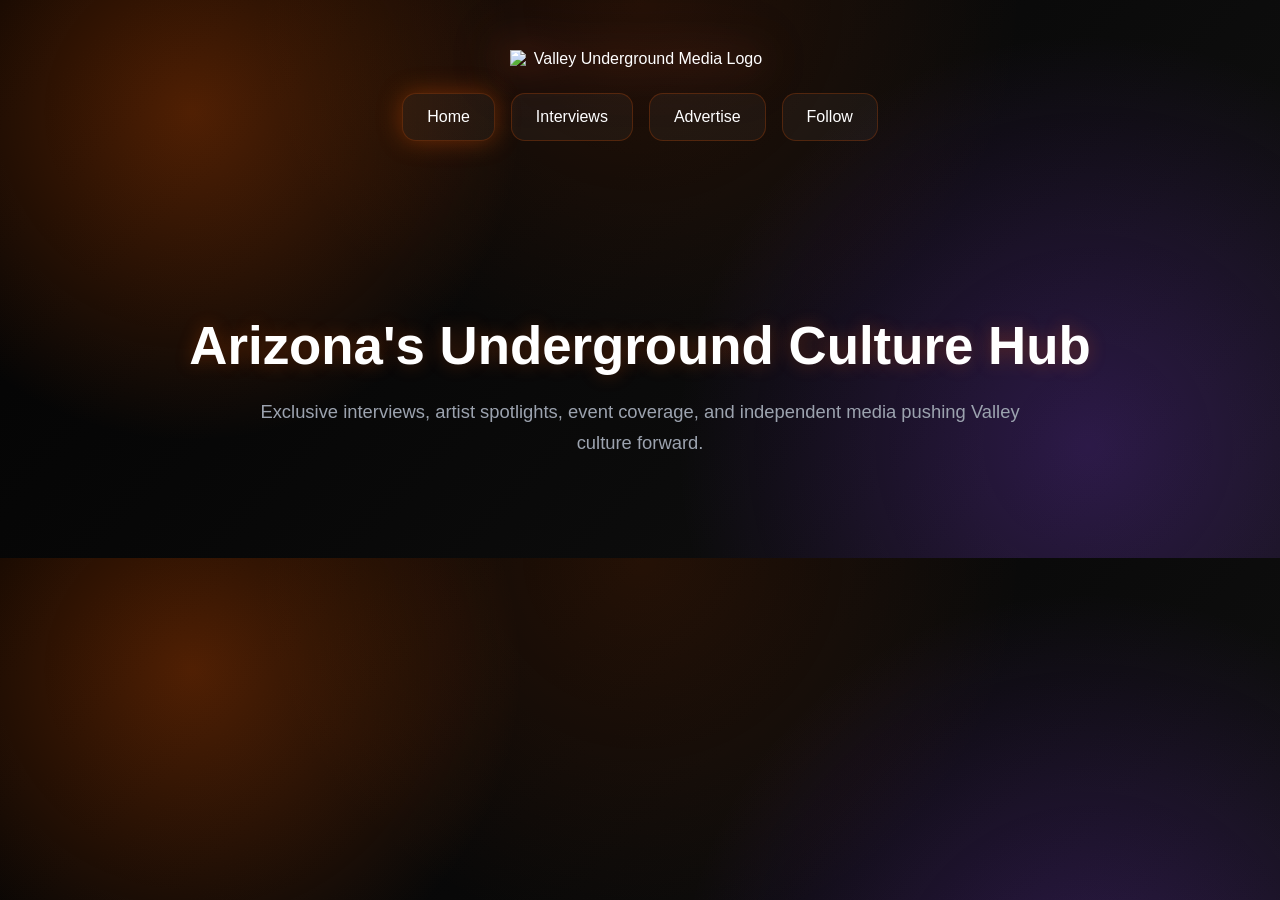
==== commit e2154836: "Update index.html polished version" ====
--- a/index.html
+++ b/index.html
@@ -7,10 +7,10 @@
 
 <style>
 :root{
---bg:#050505;
 --orange:#ff5e00;
 --purple:#8b3dff;
---text:#fff;
+--bg:#050505;
+--text:#ffffff;
 --muted:#9ca3af;
 }
 
@@ -18,59 +18,74 @@
 margin:0;
 font-family:Arial,sans-serif;
 color:var(--text);
+text-align:center;
+overflow-x:hidden;
+
 background:
-radial-gradient(circle at top left, rgba(255,94,0,.25), transparent 35%),
-radial-gradient(circle at bottom right, rgba(139,61,255,.18), transparent 45%),
-linear-gradient(135deg,#050505,#0b0b0b);
-text-align:center;
+radial-gradient(circle at 15% 20%, rgba(255,94,0,.30), transparent 28%),
+radial-gradient(circle at 85% 80%, rgba(139,61,255,.24), transparent 35%),
+radial-gradient(circle at center top, rgba(255,94,0,.12), transparent 45%),
+linear-gradient(135deg,#020202,#090909,#111111);
 }
 
 header{
-padding:40px 20px;
+padding:50px 20px 30px;
 }
 
 .logo{
-width:220px;
-margin-bottom:20px;
+width:260px;
+max-width:80%;
+display:block;
+margin:0 auto 25px;
+filter:
+drop-shadow(0 0 18px rgba(255,94,0,.55))
+drop-shadow(0 0 30px rgba(139,61,255,.28));
 }
 
 .nav-buttons{
 display:flex;
 justify-content:center;
-gap:14px;
+gap:16px;
 flex-wrap:wrap;
+margin-top:20px;
 }
 
 .nav-buttons a{
-padding:12px 22px;
+padding:14px 24px;
 text-decoration:none;
 color:white;
 border-radius:14px;
-border:1px solid rgba(255,94,0,.25);
-background:rgba(255,255,255,.03);
-transition:.3s;
+border:1px solid rgba(255,94,0,.22);
+background:rgba(255,255,255,.04);
+transition:.3s ease;
 }
 
 .nav-buttons a:hover{
-box-shadow:0 0 22px rgba(255,94,0,.45);
+transform:translateY(-2px);
+box-shadow:0 0 22px rgba(255,94,0,.35);
 }
 
 .active{
 background:linear-gradient(90deg,var(--orange),var(--purple));
+box-shadow:0 0 24px rgba(255,94,0,.35);
 }
 
 .hero{
-padding:80px 20px;
+padding:100px 20px;
 }
 
 .hero h1{
-font-size:3rem;
+font-size:3.3rem;
+margin-bottom:20px;
+text-shadow:0 0 18px rgba(255,94,0,.28);
 }
 
 .hero p{
-max-width:700px;
+font-size:1.15rem;
+max-width:760px;
 margin:auto;
 color:var(--muted);
+line-height:1.7;
 }
 </style>
 </head>
@@ -78,7 +93,9 @@
 <body>
 
 <header>
-<img src="logo.png" class="logo">
+
+<!-- LOGO -->
+<img src="./logo.png" alt="Valley Underground Media Logo" class="logo">
 
 <div class="nav-buttons">
 <a href="index.html" class="active">Home</a>
@@ -86,11 +103,16 @@
 <a href="advertise.html">Advertise</a>
 <a href="https://instagram.com/valleyundergroundmedia" target="_blank">Follow</a>
 </div>
+
 </header>
 
 <section class="hero">
 <h1>Arizona's Underground Culture Hub</h1>
-<p>Exclusive interviews, artist spotlights, event coverage, and independent culture from the Valley.</p>
+
+<p>
+Exclusive interviews, artist spotlights, event coverage,
+and independent media pushing Valley culture forward.
+</p>
 </section>
 
 </body>
